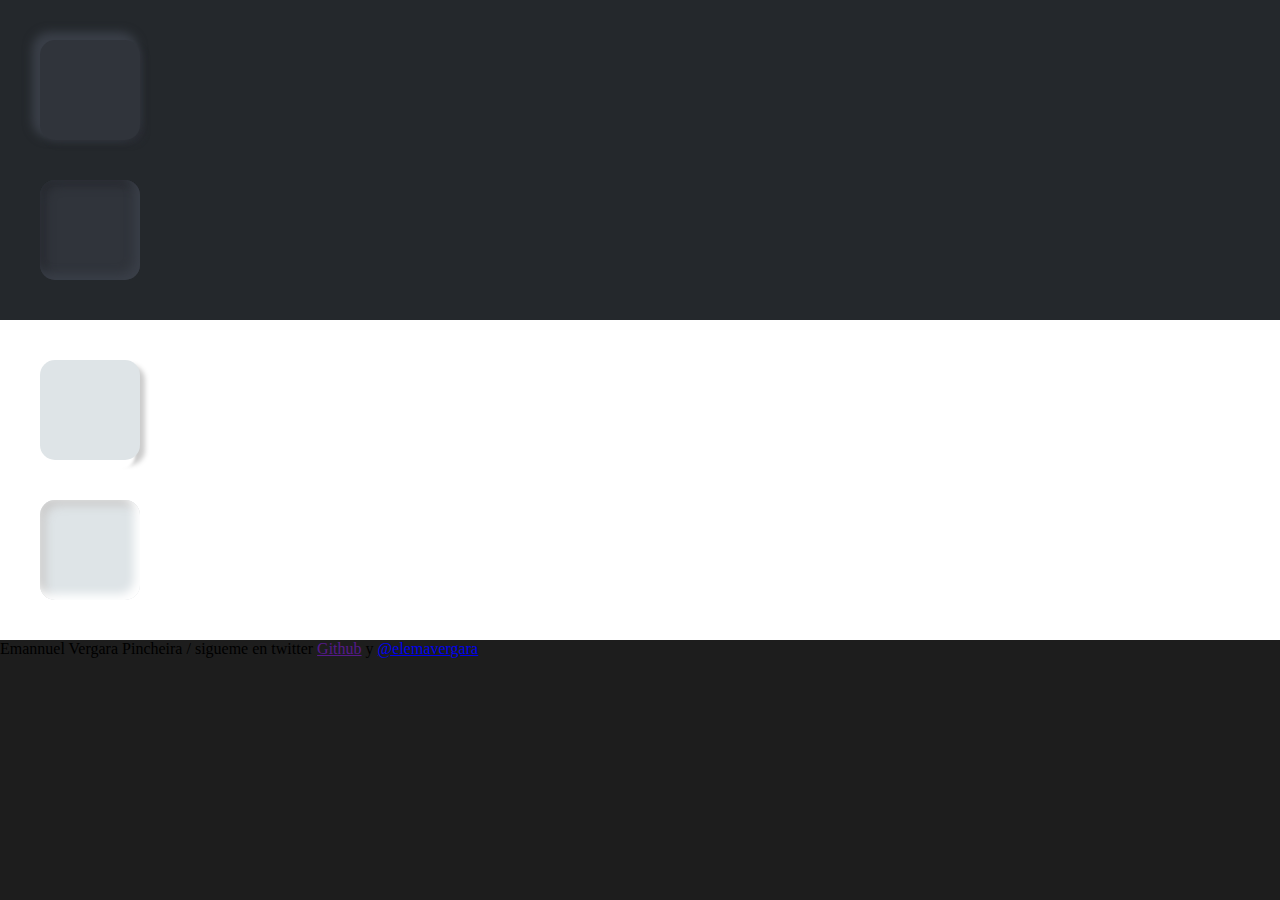
==== Neomorphism/neo1.html @ 0e06b4a5 "Ejercicio de Neomorphism / Neomorphism exercise" ====
<!DOCTYPE html>
<html lang="es">
<head>
    <meta charset="UTF-8">
    <meta name="viewport" content="width=}, initial-scale=1.0">
    <title>neomorphis</title>
    <link rel="stylesheet" href="estiloneo.css">
</head>
<body>
    <section class="contenedor">
        <div class="backdark">
            <div class="pruebaneo">    
            </div>
            <div class="pruebaneoInset">
            </div>
        </div>

        <div class="backwhite">
            <div class="pruebaneoWhite">    
            </div>
            <div class="pruebaneoWhiteInset">
        </div>
        </div>
    </section>    
    <footer>
        <p>Emannuel Vergara Pincheira / sigueme en twitter <a href="">Github</a> y <a href="https://twitter.com/elemavergara">@elemavergara</a></p>
    </footer>
</body>
</html>
---- Neomorphism/estiloneo.css ----
*{
    padding: 0;
    margin: 0;
}

body {
    background: rgb(29, 29, 29);
}

.contenedor {
    display: flex;
    flex-direction: column;
}

.backdark{
    flex:1;
    width: 100%;
    height: 20em;
    background: #24282c;
}

.pruebaneo {
    width: 100px; 
    height: 100px; 
    background: #30343b;
    margin: 40px;
    border-radius: 15px;
    box-shadow: -5px -5px 10px 3px #3a3f48, 5px 5px 5px #282b31;
}

.pruebaneoInset {
    width: 100px; 
    height: 100px;
    background: #30343b;
    margin: 40px;
    border-radius: 15px;
    box-shadow: inset -5px -5px 10px 1px #3a3f48, inset 5px 5px 10px 1px #282b31;
}


.backwhite {
    flex: 2;
    width: 100%;
    height: 20em;
    background: white;
}

.pruebaneoWhite {
    width: 100px; 
    height: 100px; 
    background: #dee4e7;
    margin: 40px;
    border-radius: 15px;
    box-shadow: -5px 10px 3px #fff, 5px 5px 5px #ccc;
}

.pruebaneoWhiteInset {
    width: 100px; 
    height: 100px; 
    background: #dee4e7;
    margin: 40px;
    border-radius: 15px;
    box-shadow: inset -5px -5px 10px 1px #fff, inset 5px 5px 10px 1px #ccc;
}
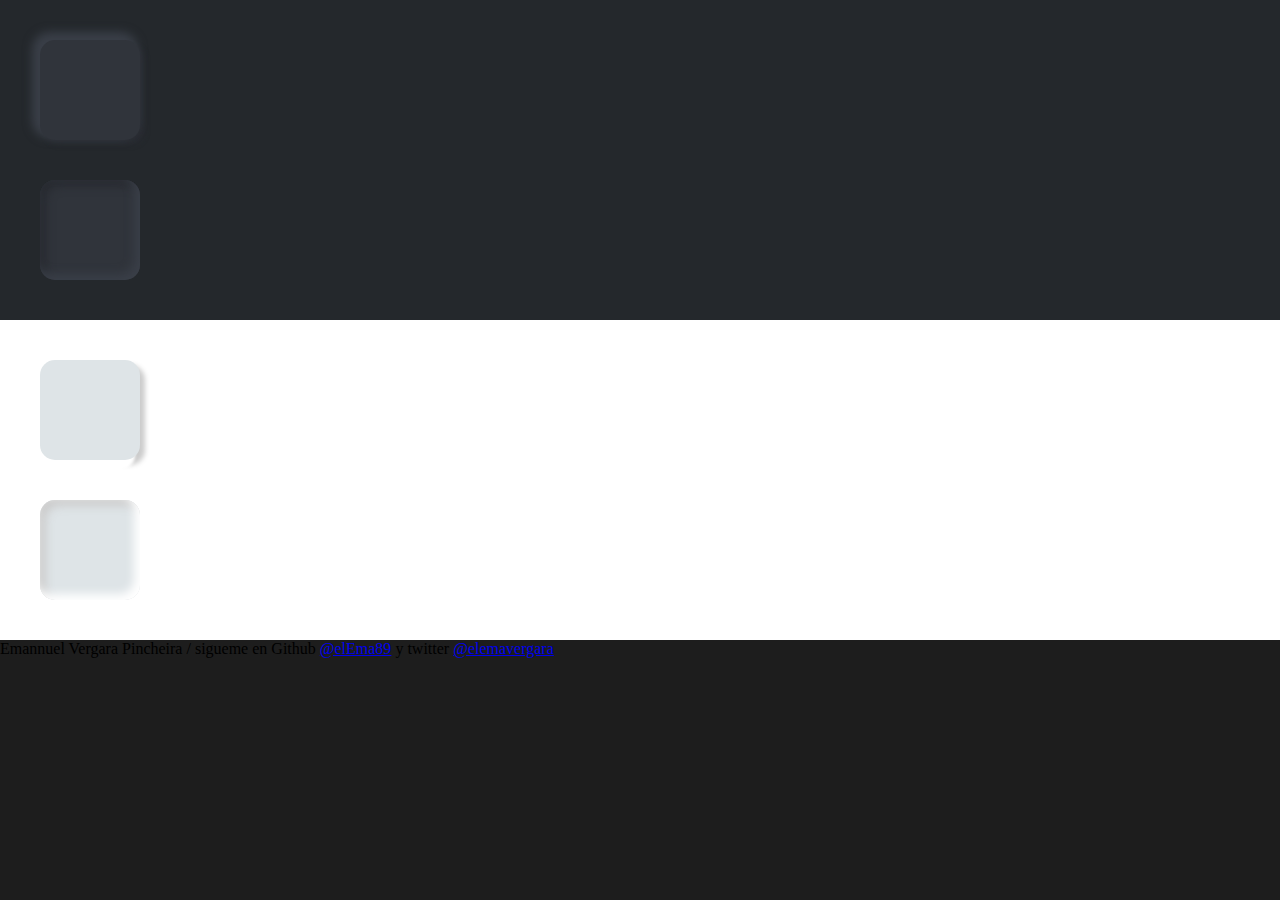
==== commit 4cf69d3c: "Update neo1.html" ====
--- a/Neomorphism/neo1.html
+++ b/Neomorphism/neo1.html
@@ -23,7 +23,7 @@
         </div>
     </section>    
     <footer>
-        <p>Emannuel Vergara Pincheira / sigueme en twitter <a href="">Github</a> y <a href="https://twitter.com/elemavergara">@elemavergara</a></p>
+        <p>Emannuel Vergara Pincheira / sigueme en Github <a href="https://github.com/elEma89/HTML-CSS-JS/tree/master/Neomorphism">@elEma89</a> y twitter <a href="https://twitter.com/elemavergara">@elemavergara</a></p>
     </footer>
 </body>
-</html>+</html>
